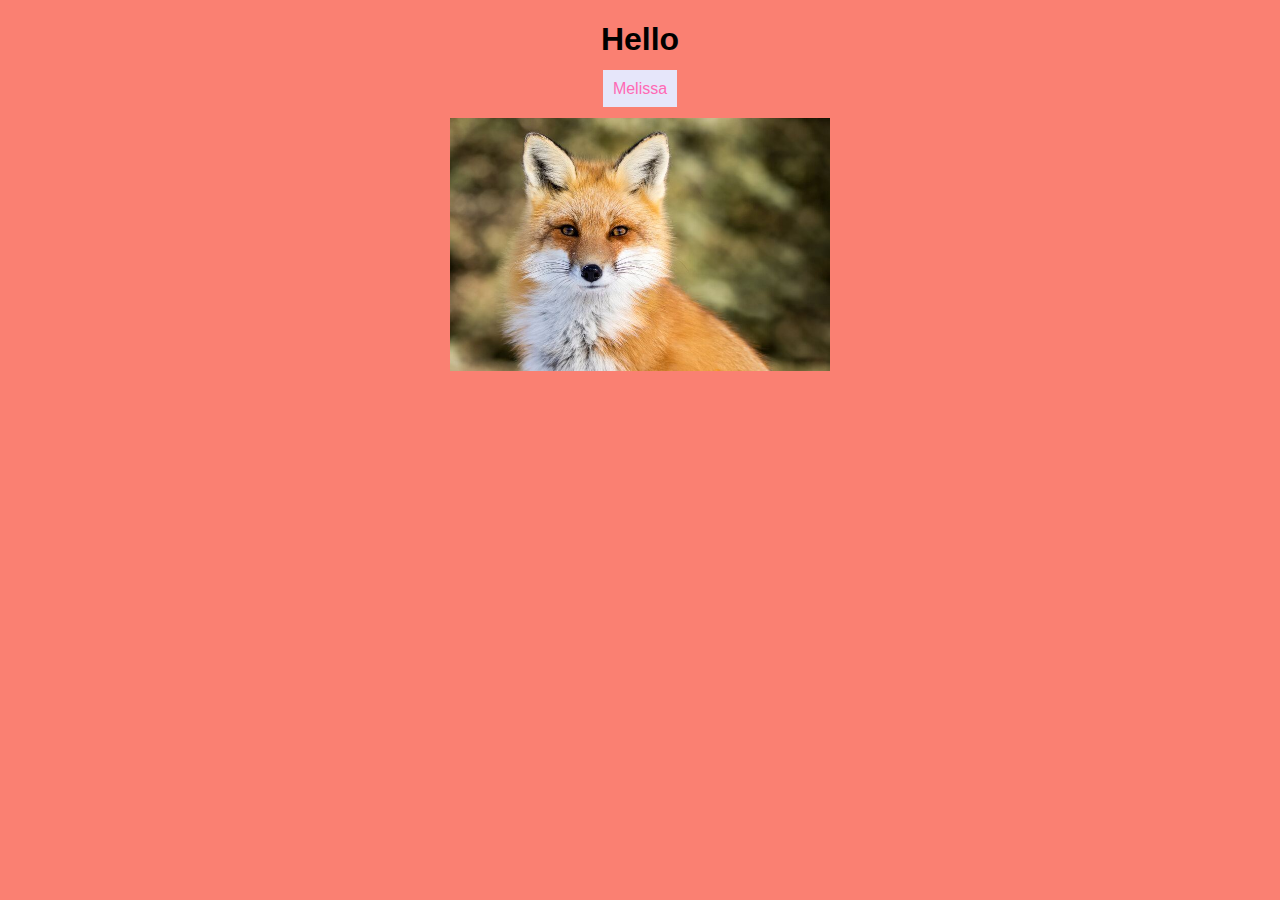
==== index.html @ f3e5d555 "adding initial files" ====
<!DOCTYPE html>

<head>
    <!-- General meta -->
    <meta name="viewport" content="width=device-width, initial-scale=1.0">
    <meta charset="UTF-8">

    <title>Assignment 1</title>

    <link rel="stylesheet" type="text/css" href="styles.css">
</head>
<body>
    <h1>Hello</h1>
    <div class="link">
      <a href="melissa.html">Melissa</a>
    </div>
    <img src="img/red-fox.jpeg" alt="fox">

    
</body>
---- styles.css ----
body {
  font-family: Gill Sans, sans-serif;
  background-color: salmon;
  text-align: center;
}

a {
  text-decoration: none;
  color: hotpink;
  background-color: lavender;
  padding: 10px;
}

img {
  display: block;
  margin-left: auto;
  margin-right: auto;
  width: 30%;

}

.link {
  margin: 20px;
}

#fav-num {
	font-family: Courier New;
}
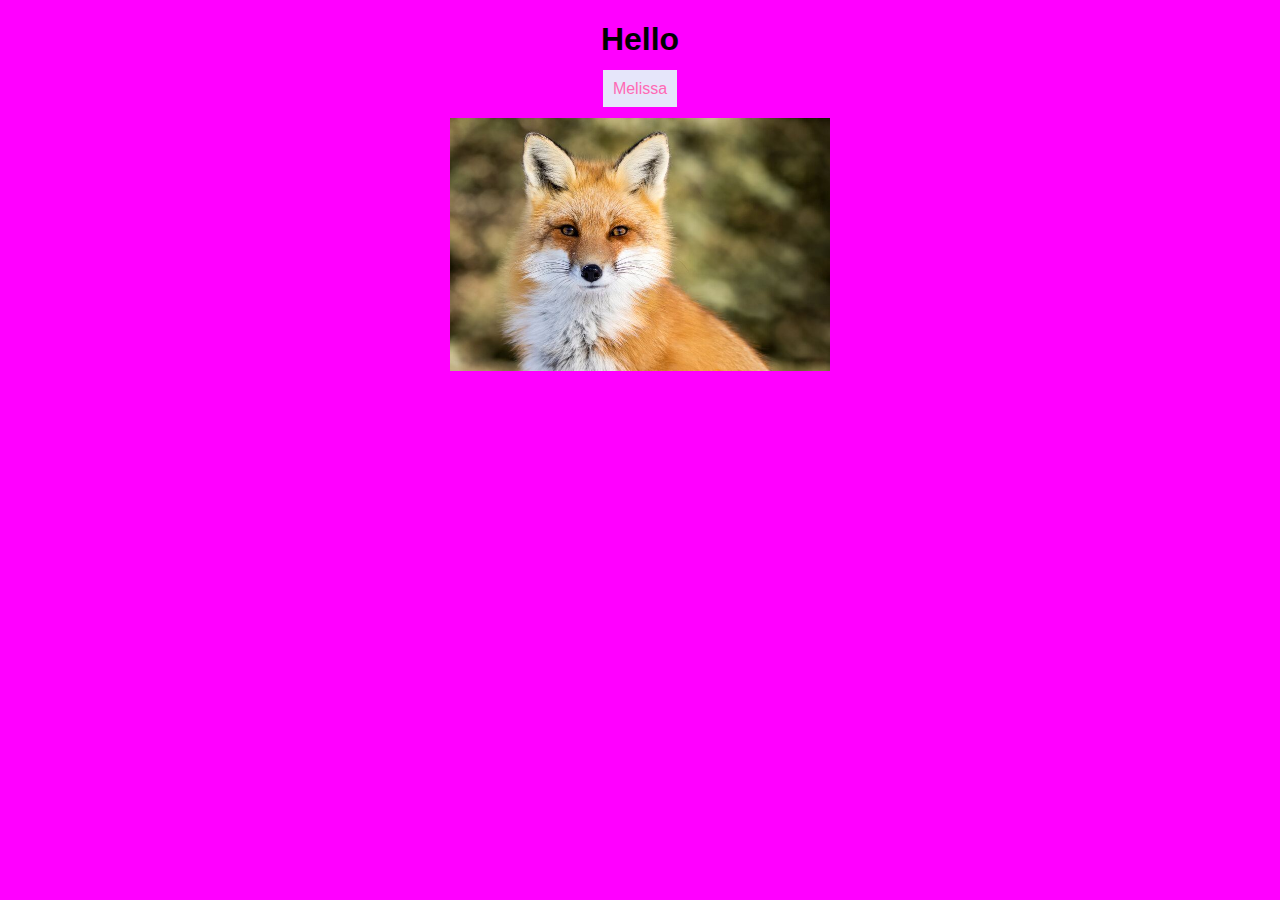
==== commit cd9d2a37: "change stylesheets" ====
--- a/index.html
+++ b/index.html
@@ -7,7 +7,7 @@
 
     <title>Assignment 1</title>
 
-    <link rel="stylesheet" type="text/css" href="styles.css">
+    <link rel="stylesheet" type="text/css" href="css/index.css">
 </head>
 <body>
     <h1>Hello</h1>
--- a/css/index.css
+++ b/css/index.css
@@ -0,0 +1,25 @@
+body {
+  font-family: Gill Sans, sans-serif;
+  background-color: magenta;
+  text-align: center;
+}
+
+a {
+  text-decoration: none;
+  color: hotpink;
+  background-color: lavender;
+  padding: 10px;
+}
+
+img {
+  display: block;
+  margin-left: auto;
+  margin-right: auto;
+  width: 30%;
+
+}
+
+.link {
+  margin: 20px;
+}
+
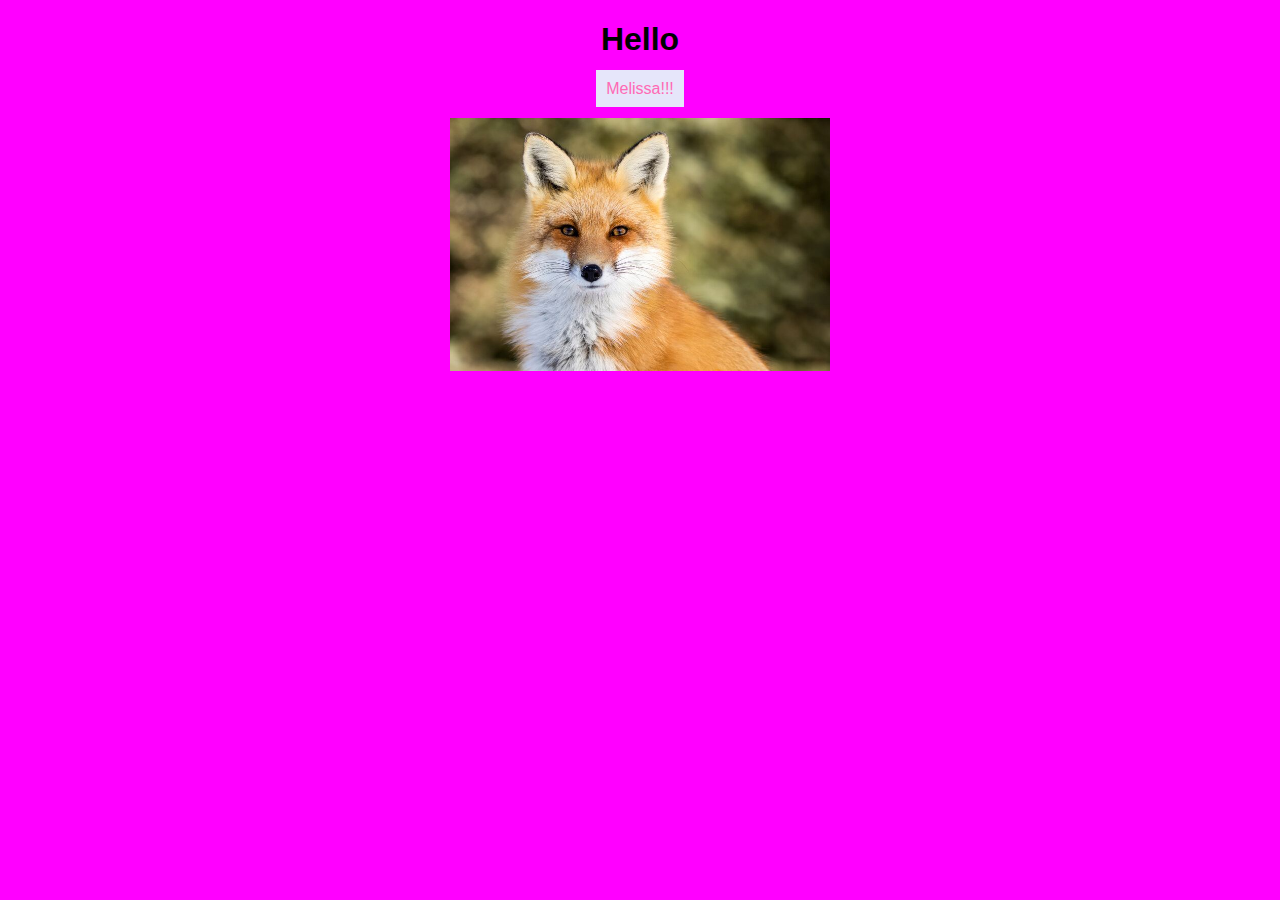
==== commit e5a3cc08: "update index.html" ====
--- a/index.html
+++ b/index.html
@@ -12,7 +12,7 @@
 <body>
     <h1>Hello</h1>
     <div class="link">
-      <a href="melissa.html">Melissa</a>
+      <a href="melissa.html">Melissa!!!</a>
     </div>
     <img src="img/red-fox.jpeg" alt="fox">
 
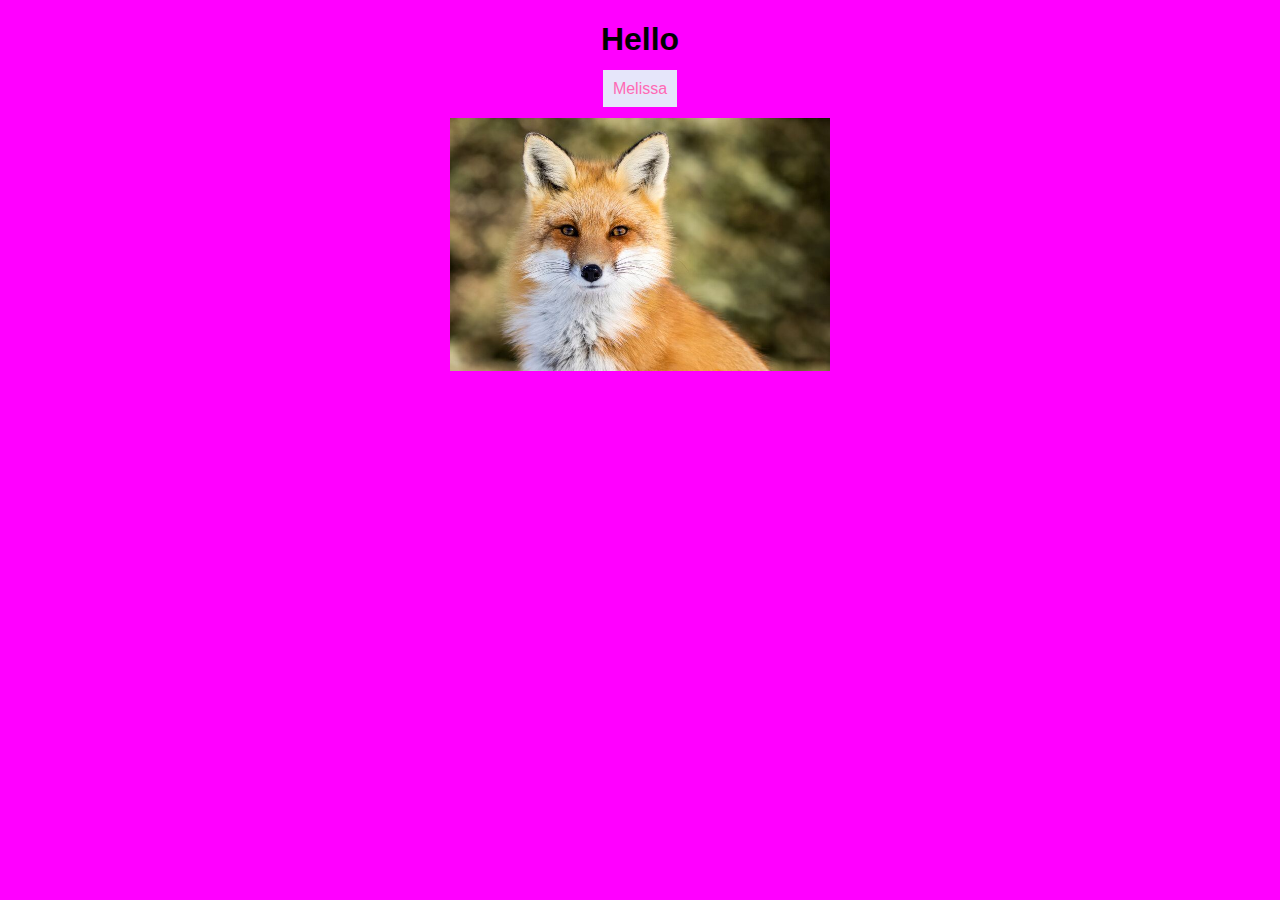
==== commit 3ca98df7: "Update index.html" ====
--- a/index.html
+++ b/index.html
@@ -5,16 +5,16 @@
     <meta name="viewport" content="width=device-width, initial-scale=1.0">
     <meta charset="UTF-8">
 
-    <title>Assignment 1</title>
+    <title>HELLO</title>
 
     <link rel="stylesheet" type="text/css" href="css/index.css">
 </head>
 <body>
     <h1>Hello</h1>
     <div class="link">
-      <a href="melissa.html">Melissa!!!</a>
+      <a href="melissa.html">Melissa</a>
     </div>
     <img src="img/red-fox.jpeg" alt="fox">
 
     
-</body>+</body>
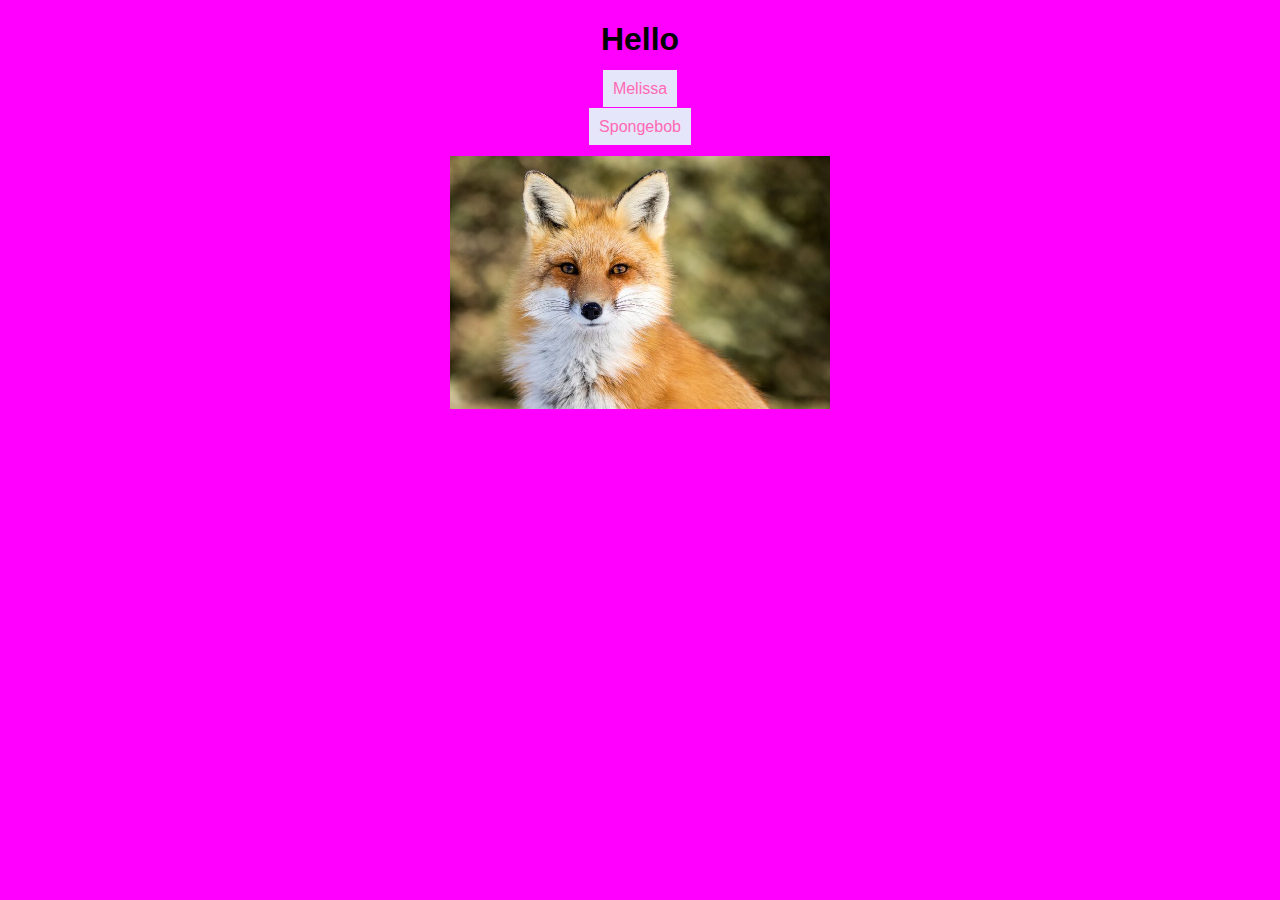
==== commit 61a9abf9: "added link to spongebob from index" ====
--- a/index.html
+++ b/index.html
@@ -14,6 +14,9 @@
     <div class="link">
       <a href="melissa.html">Melissa</a>
     </div>
+    <div class="link">
+      <a href="spongebob.html">Spongebob</a>
+    </div>
     <img src="img/red-fox.jpeg" alt="fox">
 
     
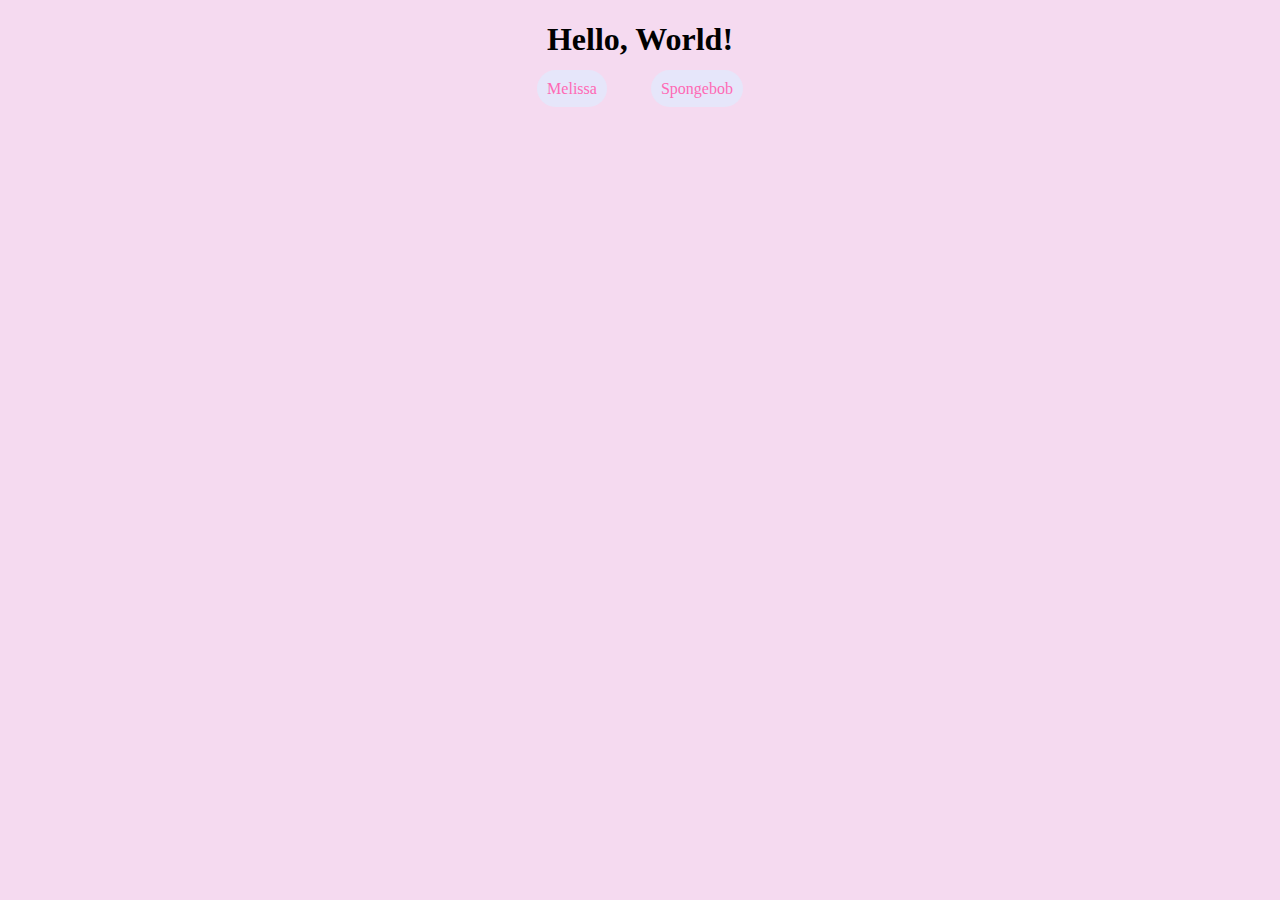
==== commit 50f553a4: "modified files for today's class" ====
--- a/index.html
+++ b/index.html
@@ -10,14 +10,8 @@
     <link rel="stylesheet" type="text/css" href="css/index.css">
 </head>
 <body>
-    <h1>Hello</h1>
-    <div class="link">
-      <a href="melissa.html">Melissa</a>
-    </div>
-    <div class="link">
-      <a href="spongebob.html">Spongebob</a>
-    </div>
-    <img src="img/red-fox.jpeg" alt="fox">
-
+    <h1>Hello, World!</h1>
+    <a href="melissa.html">Melissa</a>
+    <a href="spongebob.html">Spongebob</a>
     
 </body>
--- a/css/index.css
+++ b/css/index.css
@@ -1,6 +1,6 @@
 body {
-  font-family: Gill Sans, sans-serif;
-  background-color: magenta;
+  font-family: "Gill Sans";
+  background-color: #f5daf0;
   text-align: center;
 }
 
@@ -9,17 +9,6 @@
   color: hotpink;
   background-color: lavender;
   padding: 10px;
-}
-
-img {
-  display: block;
-  margin-left: auto;
-  margin-right: auto;
-  width: 30%;
-
-}
-
-.link {
+  border-radius: 25px;
   margin: 20px;
 }
-
